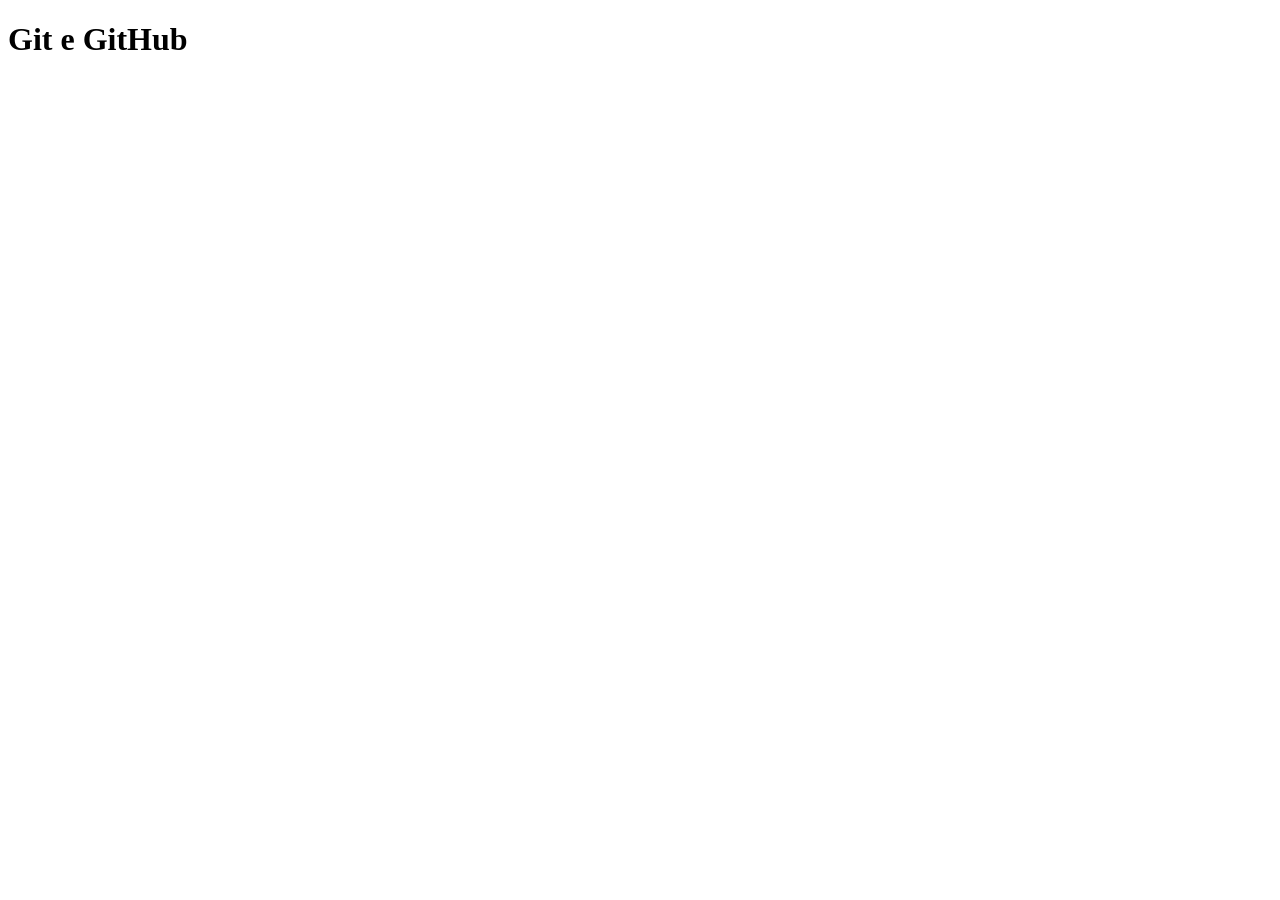
==== index.html @ 7a01562d "Estrutura básica do HTML" ====
<!DOCTYPE html>
<html lang="pt-br>
<head>
    <meta charset="UTF-8">
    <meta name="viewport" content="width=device-width, initial-scale=1.0">
    <title>Exemplo de Git e GitHub</title>
</head>
<body>
    <h1>Git e GitHub</h1>
</body>
</html>
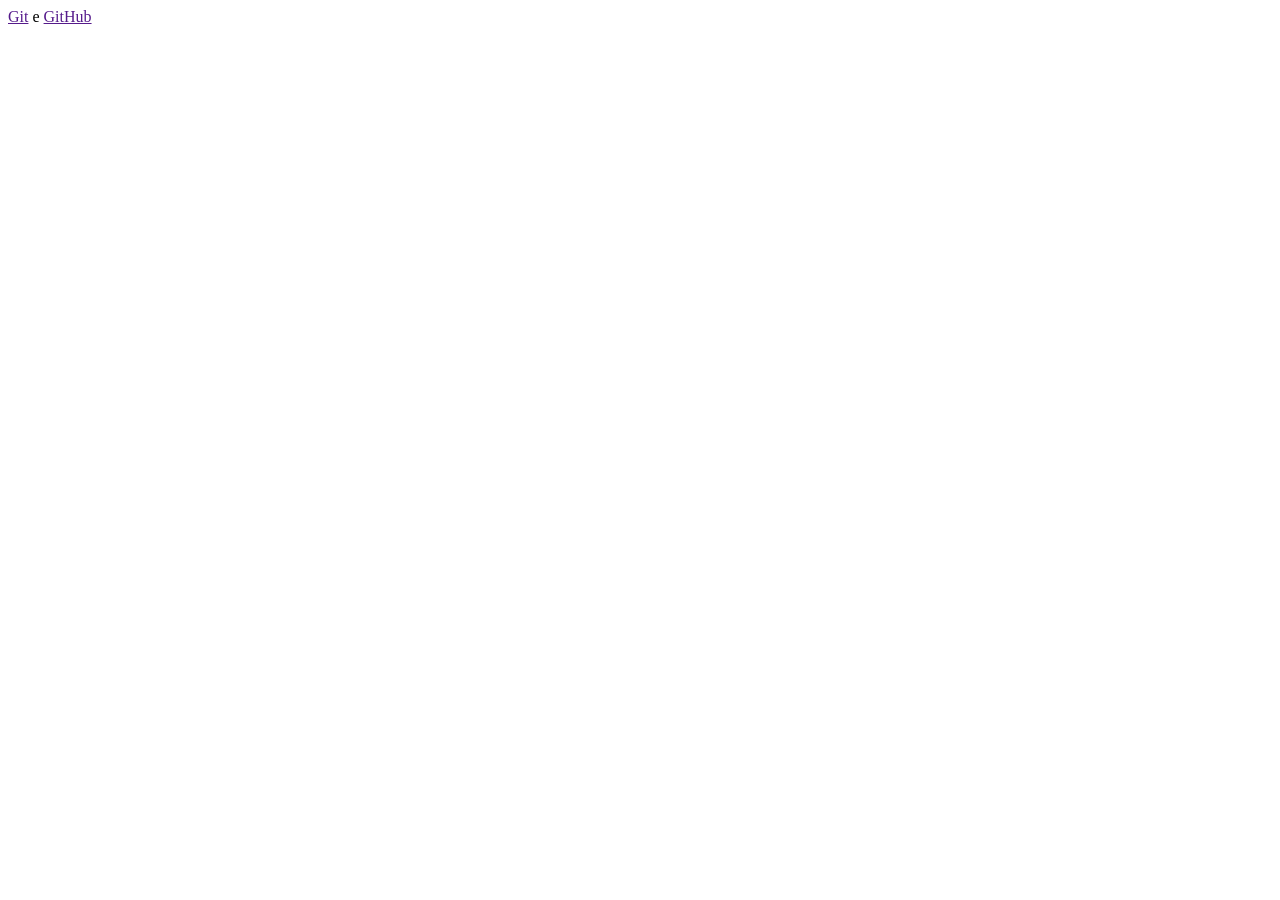
==== commit e5bca1d5: "Links do Git e github criados" ====
--- a/index.html
+++ b/index.html
@@ -1,11 +1,11 @@
 <!DOCTYPE html>
-<html lang="pt-br>
+<html lang="pt-br">
 <head>
     <meta charset="UTF-8">
     <meta name="viewport" content="width=device-width, initial-scale=1.0">
-    <title>Exemplo de Git e GitHub</title>
+    <title>Exemplo de Git e Github</title>
 </head>
 <body>
-    <h1>Git e GitHub</h1>
+    <a href="">Git</a> e <a href="">GitHub</a>
 </body>
 </html>
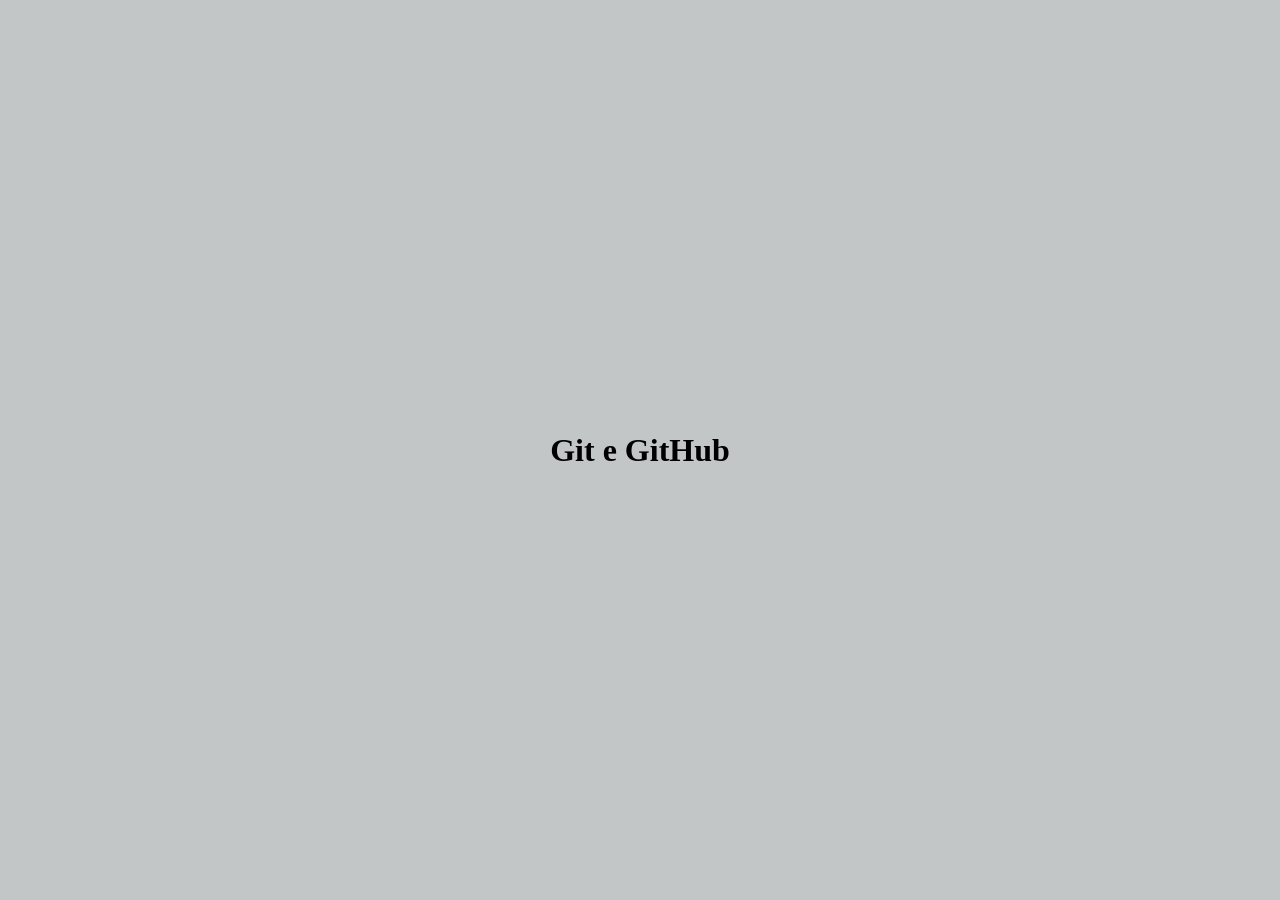
==== commit 4ae2d302: "Adicionando link do github na pagina principal" ====
--- a/index.html
+++ b/index.html
@@ -3,9 +3,12 @@
 <head>
     <meta charset="UTF-8">
     <meta name="viewport" content="width=device-width, initial-scale=1.0">
+    <link rel="stylesheet" href="style.css">
     <title>Exemplo de Git e Github</title>
 </head>
 <body>
-    <a href="">Git</a> e <a href="">GitHub</a>
+    <h1>
+        <a href="./git.html">Git </a> e <a href="./github.html"> GitHub</a>
+    </h1>
 </body>
 </html>
--- a/style.css
+++ b/style.css
@@ -0,0 +1,18 @@
+*{
+    padding: 0;
+    margin: 0;
+    box-sizing: border-box;
+}
+
+body{
+    display: flex;
+    justify-content: center;
+    align-items: center;
+    background-color: rgb(195, 198, 198);
+    height: 100vh;
+}
+
+a{
+    text-decoration: none;
+    color: inherit;
+}
